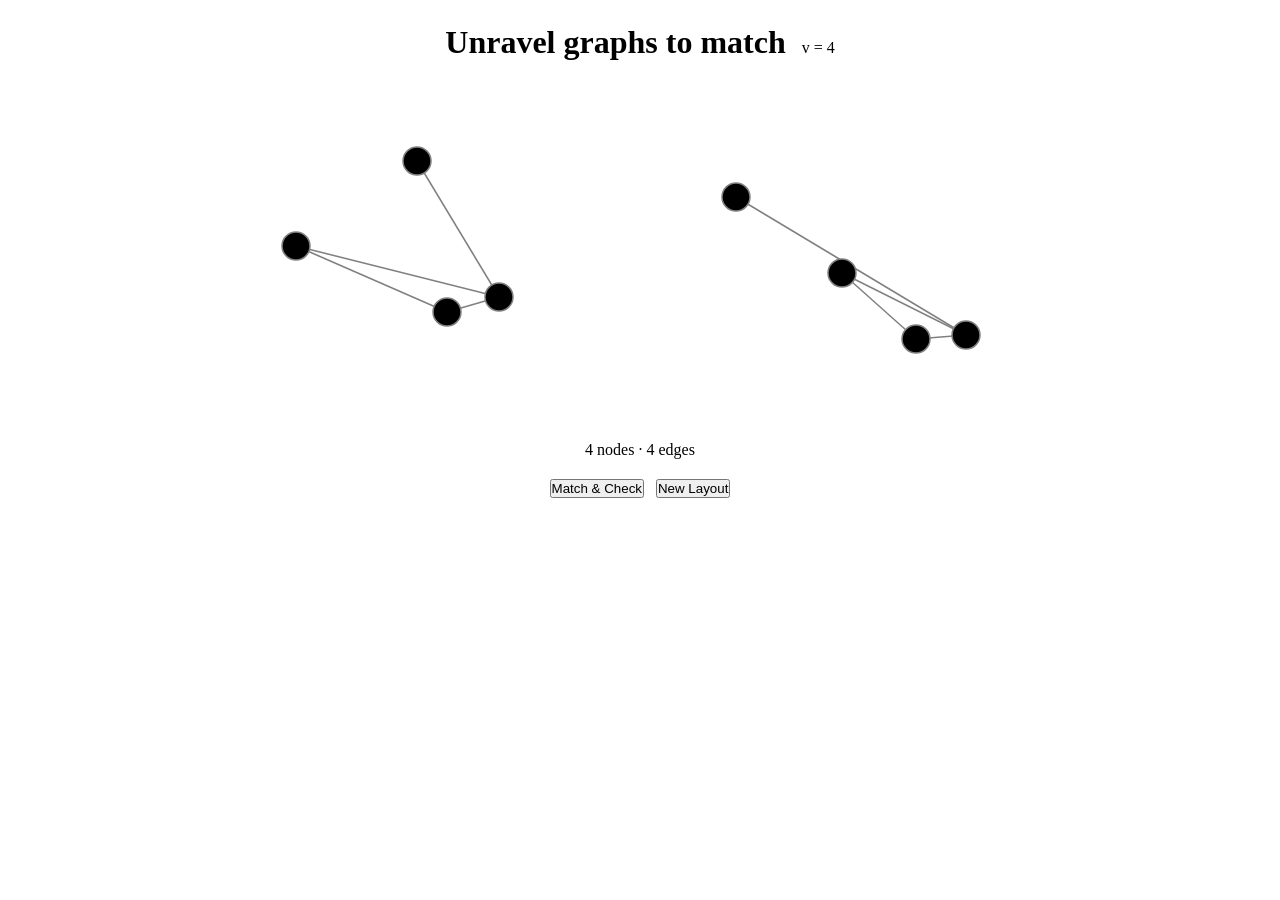
==== index.html @ fde11a39 "Elide superfluous code" ====
<!doctype html>
<html lang="en">
<head>
<meta charset="UTF-8">
<meta name="viewport" content="width=device-width, initial-scale=1.0">
<title>Unravel</title>
<style>
  *, *::before, *::after { box-sizing: border-box; margin: 0; padding: 0; }

  body {
    min-height: 100vh;
    display: flex;
    flex-direction: column;
    align-items: center;
    padding: 24px 16px;
    gap: 20px;
  }

  header {
    display: flex;
    align-items: baseline;
    gap: 16px;
  }

  #graphs {
    display: flex;
    gap: 20px;
    flex-wrap: wrap;
    justify-content: center;
  }

  #graphs > canvas {
    display: flex;
    flex-direction: column;
    align-items: center;
    gap: 8px;
  }

  canvas {
    cursor: default;
    display: block;
  }

  canvas:active { cursor: grabbing; }

  #controls {
    display: flex;
    gap: 12px;
    align-items: center;
  }

  button {
    cursor: pointer;
  }

  #status {
    color: silver;
  }
  #status.ok  { color: lime; }
  #status.err { color: red; }
</style>
</head>
<body>

<header>
  <h1>Unravel graphs to match</h1>
  <span id="round-badge">v = 4</span>
</header>

<div id="graphs">
    <canvas id="c0" width="380" height="340"></canvas>
    <canvas id="c1" width="380" height="340"></canvas>
</div>

<div id="edge-info"></div>

<div id="controls">
  <button id="btn-check">Match &amp; Check</button>
  <button id="btn-new">New Layout</button>
</div>

<div id="status"></div>

<script>
// ── constants ──────────────────────────────────────────────────────────────
const W = 380, H = 340;
const R = 14;          // node radius
const MARGIN = 30;     // keep nodes inside canvas

// ── state ──────────────────────────────────────────────────────────────────
let v = 4;
let edges = [];        // pairs [i,j], 0-indexed
let graphs = [null, null]; // each: { nodes: [{x,y},...] }

// ── graph generation ───────────────────────────────────────────────────────
function randInt(lo, hi) {          // [lo, hi)
  return lo + Math.floor(Math.random() * (hi - lo));
}

function generateGraph(vCount) {
  const lo = 2 * vCount - 4;
  const hi = 3 * vCount - 6;       // exclusive
  const eCount = randInt(lo, hi);

  // build edge list; retry if we can't fill without duplicates
  const edgeSet = new Set();
  let attempts = 0;
  while (edgeSet.size < eCount && attempts < 100000) {
    attempts++;
    const a = randInt(0, vCount);
    let b = randInt(0, vCount - 1);
    if (b >= a) b++;
    const key = a < b ? `${a},${b}` : `${b},${a}`;
    edgeSet.add(key);
  }
  return [...edgeSet].map(k => k.split(',').map(Number));
}

// ── layout ─────────────────────────────────────────────────────────────────
function randomLayout(vCount) {
  const nodes = [];
  const maxTries = 5000;
  for (let i = 0; i < vCount; i++) {
    let x, y, ok;
    let tries = 0;
    do {
      x = randInt(MARGIN + R, W - MARGIN - R);
      y = randInt(MARGIN + R, H - MARGIN - R);
      ok = true;
      for (const n of nodes) {
        const dx = n.x - x, dy = n.y - y;
        if (Math.sqrt(dx*dx + dy*dy) < R * 2.8) { ok = false; break; }
      }
      tries++;
    } while (!ok && tries < maxTries);
    nodes.push({ x, y });
  }
  return nodes;
}

// apply a random permutation to a copy of edges
function permuteEdges(edgeList, vCount) {
  const perm = Array.from({length: vCount}, (_, i) => i);
  for (let i = vCount - 1; i > 0; i--) {
    const j = randInt(0, i + 1);
    [perm[i], perm[j]] = [perm[j], perm[i]];
  }
  return edgeList.map(([a, b]) => [perm[a], perm[b]]);
}

// ── round setup ────────────────────────────────────────────────────────────
function newRound(keepV) {
  if (!keepV) { /* v already set externally */ }
  edges = generateGraph(v);

  // graph 0: canonical edges, scrambled layout
  // graph 1: permuted edges (still isomorphic), different scrambled layout
  const permutedEdges = permuteEdges(edges, v);

  graphs[0] = { nodes: randomLayout(v), edges: edges };
  graphs[1] = { nodes: randomLayout(v), edges: permutedEdges };

  document.getElementById('round-badge').textContent = `v = ${v}`;
  document.getElementById('edge-info').textContent =
    `${v} nodes · ${edges.length} edges`;
  setStatus('');
  draw(0); draw(1);
}

// ── drawing ────────────────────────────────────────────────────────────────
const NODE_COLOR  = 'black';
const NODE_STROKE = 'gray';
const EDGE_COLOR  = 'gray';
const HIGHLIGHT   = ['lime', 'red'];

function draw(gi, matchPairs) {
  const canvas = document.getElementById(`c${gi}`);
  const ctx = canvas.getContext('2d');
  const { nodes, edges: edgeList } = graphs[gi];

  ctx.clearRect(0, 0, W, H);

  // edges
  ctx.strokeStyle = EDGE_COLOR;
  ctx.lineWidth = 1.5;
  for (const [a, b] of edgeList) {
    ctx.beginPath();
    ctx.moveTo(nodes[a].x, nodes[a].y);
    ctx.lineTo(nodes[b].x, nodes[b].y);
    ctx.stroke();
  }

  // nodes
  for (let i = 0; i < nodes.length; i++) {
    const { x, y } = nodes[i];
    ctx.beginPath();
    ctx.arc(x, y, R, 0, Math.PI * 2);
    ctx.fillStyle = NODE_COLOR;
    ctx.fill();
    ctx.strokeStyle = NODE_STROKE;
    ctx.lineWidth = 1.5;
    ctx.stroke();
  }
}

function drawWithMatch(matchPairs, isOk) {
  // redraw both canvases highlighting matched pairs
  [0, 1].forEach(gi => {
    const canvas = document.getElementById(`c${gi}`);
    const ctx = canvas.getContext('2d');
    const { nodes, edges: edgeList } = graphs[gi];

    ctx.clearRect(0, 0, W, H);

    ctx.strokeStyle = EDGE_COLOR;
    ctx.lineWidth = 1.5;
    for (const [a, b] of edgeList) {
      ctx.beginPath();
      ctx.moveTo(nodes[a].x, nodes[a].y);
      ctx.lineTo(nodes[b].x, nodes[b].y);
      ctx.stroke();
    }

    for (let i = 0; i < nodes.length; i++) {
      const { x, y } = nodes[i];
      // find which pair index this node belongs to
      const pairIdx = matchPairs.findIndex(p => p[gi] === i);
      ctx.beginPath();
      ctx.arc(x, y, R, 0, Math.PI * 2);
      ctx.fillStyle = NODE_COLOR;
      ctx.fill();
      ctx.strokeStyle = pairIdx >= 0
        ? (isOk ? 'lime' : 'red')
        : NODE_STROKE;
      ctx.lineWidth = pairIdx >= 0 ? 2.5 : 1.5;
      ctx.stroke();
    }
  });
}

// ── drag handling ──────────────────────────────────────────────────────────
let drag = null; // { gi, nodeIdx, offX, offY }

function canvasMouseDown(gi, e) {
  const rect = e.target.getBoundingClientRect();
  const mx = e.clientX - rect.left;
  const my = e.clientY - rect.top;
  const nodes = graphs[gi].nodes;
  for (let i = 0; i < nodes.length; i++) {
    const dx = nodes[i].x - mx, dy = nodes[i].y - my;
    if (dx*dx + dy*dy <= R*R) {
      drag = { gi, nodeIdx: i, offX: dx, offY: dy };
      e.target.style.cursor = 'grabbing';
      return;
    }
  }
}

function canvasMouseMove(e) {
  if (!drag) return;
  const canvas = document.getElementById(`c${drag.gi}`);
  const rect = canvas.getBoundingClientRect();
  const mx = e.clientX - rect.left;
  const my = e.clientY - rect.top;
  const node = graphs[drag.gi].nodes[drag.nodeIdx];
  node.x = Math.max(R, Math.min(W - R, mx + drag.offX));
  node.y = Math.max(R, Math.min(H - R, my + drag.offY));
  draw(drag.gi);
}

function canvasMouseUp(e) {
  if (drag) {
    document.getElementById(`c${drag.gi}`).style.cursor = 'default';
    drag = null;
  }
}

[0, 1].forEach(gi => {
  const c = document.getElementById(`c${gi}`);
  c.addEventListener('mousedown', e => canvasMouseDown(gi, e));
});
document.addEventListener('mousemove', canvasMouseMove);
document.addEventListener('mouseup', canvasMouseUp);

// touch support
[0, 1].forEach(gi => {
  const c = document.getElementById(`c${gi}`);
  c.addEventListener('touchstart', e => {
    e.preventDefault();
    const t = e.touches[0];
    canvasMouseDown(gi, { clientX: t.clientX, clientY: t.clientY, target: c });
  }, { passive: false });
});
document.addEventListener('touchmove', e => {
  if (!drag) return;
  e.preventDefault();
  const t = e.touches[0];
  canvasMouseMove({ clientX: t.clientX, clientY: t.clientY });
}, { passive: false });
document.addEventListener('touchend', canvasMouseUp);

// ── matching & checking ────────────────────────────────────────────────────
function normalise(nodes) {
  // map each node to [0,1]^2 within bounding box of that graph
  const xs = nodes.map(n => n.x), ys = nodes.map(n => n.y);
  const minX = Math.min(...xs), maxX = Math.max(...xs);
  const minY = Math.min(...ys), maxY = Math.max(...ys);
  const spanX = maxX - minX || 1, spanY = maxY - minY || 1;
  return nodes.map(n => ({ nx: (n.x - minX) / spanX, ny: (n.y - minY) / spanY }));
}

function matchNodes() {
  // nearest-neighbour bipartite matching by normalised position
  const n0 = normalise(graphs[0].nodes);
  const n1 = normalise(graphs[1].nodes);
  const used = new Array(v).fill(false);
  const pairs = []; // pairs[i] = { 0: idx in g0, 1: idx in g1 }

  for (let i = 0; i < v; i++) {
    let best = -1, bestDist = Infinity;
    for (let j = 0; j < v; j++) {
      if (used[j]) continue;
      const dx = n0[i].nx - n1[j].nx, dy = n0[i].ny - n1[j].ny;
      const d = dx*dx + dy*dy;
      if (d < bestDist) { bestDist = d; best = j; }
    }
    used[best] = true;
    pairs.push({ 0: i, 1: best });
  }
  return pairs;
}

function checkIsomorphism(pairs) {
  // build mapping: g0 node → g1 node
  const map = new Array(v);
  for (const p of pairs) map[p[0]] = p[1];

  // for every edge in g0, check mapped edge exists in g1
  const edgeSet1 = new Set(
    graphs[1].edges.map(([a, b]) => a < b ? `${a},${b}` : `${b},${a}`)
  );

  for (const [a, b] of graphs[0].edges) {
    const ma = map[a], mb = map[b];
    const key = ma < mb ? `${ma},${mb}` : `${mb},${ma}`;
    if (!edgeSet1.has(key)) return false;
  }

  // also check g1 edge count matches (should, but guard permutation bugs)
  return graphs[0].edges.length === graphs[1].edges.length;
}

function setStatus(msg, cls) {
  const el = document.getElementById('status');
  el.textContent = msg;
  el.className = cls || '';
}

document.getElementById('btn-check').addEventListener('click', () => {
  const pairs = matchNodes();
  const matchArr = pairs.map(p => [p[0], p[1]]);
  const ok = checkIsomorphism(pairs);
  drawWithMatch(matchArr, ok);

  if (ok) {
    setStatus('Isomorphism confirmed — advancing to next round.', 'ok');
    setTimeout(() => { v++; newRound(); }, 900);
  } else {
    setStatus('Mapping does not preserve all edges. Keep rearranging.', 'err');
  }
});

document.getElementById('btn-new').addEventListener('click', () => {
  newRound();
});

// ── boot ───────────────────────────────────────────────────────────────────
newRound();
</script>
</body>
</html>
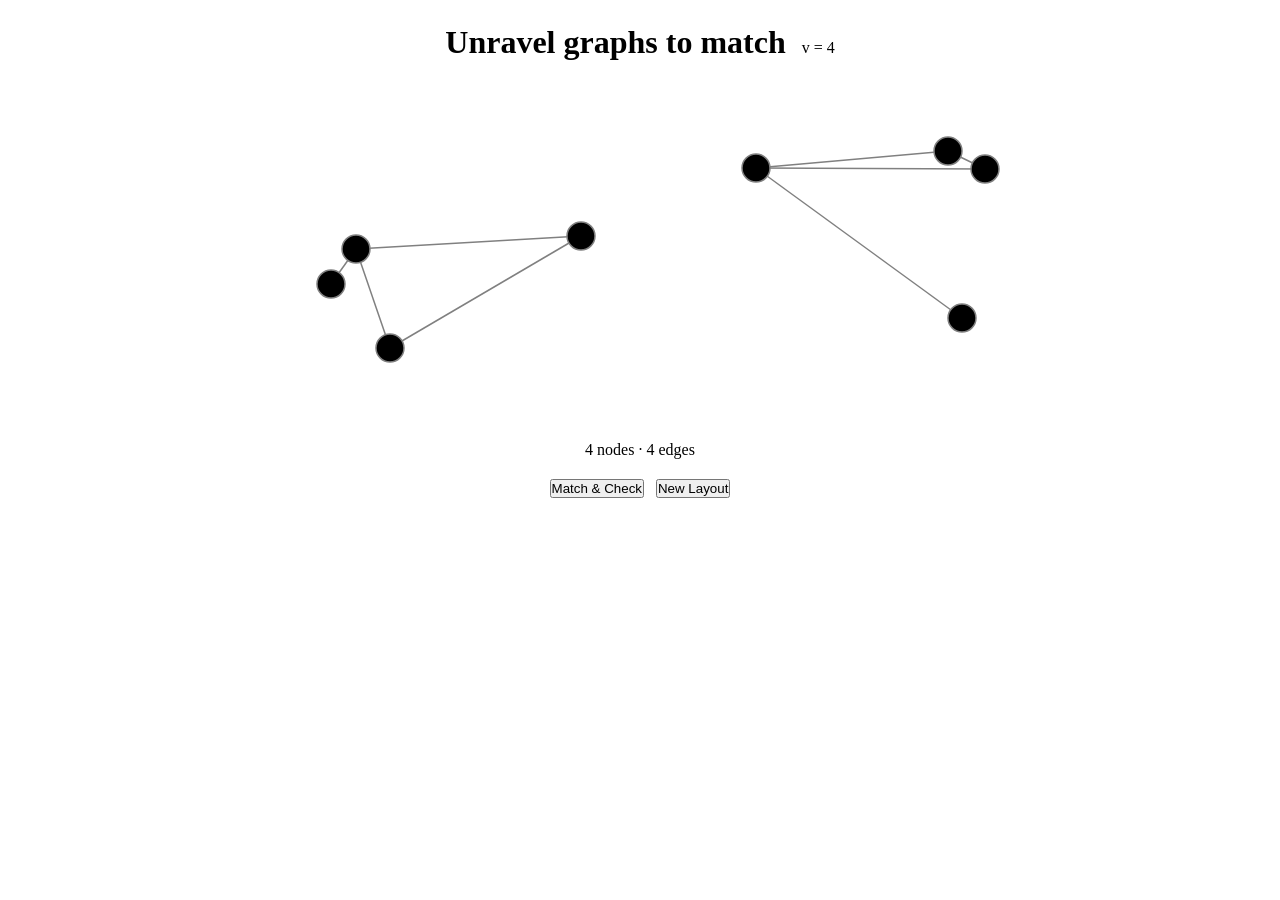
==== commit 4332a17b: "Separate CSS and JS into distinct files" ====
--- a/index.html
+++ b/index.html
@@ -4,61 +4,7 @@
 <meta charset="UTF-8">
 <meta name="viewport" content="width=device-width, initial-scale=1.0">
 <title>Unravel</title>
-<style>
-  *, *::before, *::after { box-sizing: border-box; margin: 0; padding: 0; }
-
-  body {
-    min-height: 100vh;
-    display: flex;
-    flex-direction: column;
-    align-items: center;
-    padding: 24px 16px;
-    gap: 20px;
-  }
-
-  header {
-    display: flex;
-    align-items: baseline;
-    gap: 16px;
-  }
-
-  #graphs {
-    display: flex;
-    gap: 20px;
-    flex-wrap: wrap;
-    justify-content: center;
-  }
-
-  #graphs > canvas {
-    display: flex;
-    flex-direction: column;
-    align-items: center;
-    gap: 8px;
-  }
-
-  canvas {
-    cursor: default;
-    display: block;
-  }
-
-  canvas:active { cursor: grabbing; }
-
-  #controls {
-    display: flex;
-    gap: 12px;
-    align-items: center;
-  }
-
-  button {
-    cursor: pointer;
-  }
-
-  #status {
-    color: silver;
-  }
-  #status.ok  { color: lime; }
-  #status.err { color: red; }
-</style>
+<link rel="stylesheet" href="style.css">
 </head>
 <body>
 
@@ -81,301 +27,6 @@
 
 <div id="status"></div>
 
-<script>
-// ── constants ──────────────────────────────────────────────────────────────
-const W = 380, H = 340;
-const R = 14;          // node radius
-const MARGIN = 30;     // keep nodes inside canvas
-
-// ── state ──────────────────────────────────────────────────────────────────
-let v = 4;
-let edges = [];        // pairs [i,j], 0-indexed
-let graphs = [null, null]; // each: { nodes: [{x,y},...] }
-
-// ── graph generation ───────────────────────────────────────────────────────
-function randInt(lo, hi) {          // [lo, hi)
-  return lo + Math.floor(Math.random() * (hi - lo));
-}
-
-function generateGraph(vCount) {
-  const lo = 2 * vCount - 4;
-  const hi = 3 * vCount - 6;       // exclusive
-  const eCount = randInt(lo, hi);
-
-  // build edge list; retry if we can't fill without duplicates
-  const edgeSet = new Set();
-  let attempts = 0;
-  while (edgeSet.size < eCount && attempts < 100000) {
-    attempts++;
-    const a = randInt(0, vCount);
-    let b = randInt(0, vCount - 1);
-    if (b >= a) b++;
-    const key = a < b ? `${a},${b}` : `${b},${a}`;
-    edgeSet.add(key);
-  }
-  return [...edgeSet].map(k => k.split(',').map(Number));
-}
-
-// ── layout ─────────────────────────────────────────────────────────────────
-function randomLayout(vCount) {
-  const nodes = [];
-  const maxTries = 5000;
-  for (let i = 0; i < vCount; i++) {
-    let x, y, ok;
-    let tries = 0;
-    do {
-      x = randInt(MARGIN + R, W - MARGIN - R);
-      y = randInt(MARGIN + R, H - MARGIN - R);
-      ok = true;
-      for (const n of nodes) {
-        const dx = n.x - x, dy = n.y - y;
-        if (Math.sqrt(dx*dx + dy*dy) < R * 2.8) { ok = false; break; }
-      }
-      tries++;
-    } while (!ok && tries < maxTries);
-    nodes.push({ x, y });
-  }
-  return nodes;
-}
-
-// apply a random permutation to a copy of edges
-function permuteEdges(edgeList, vCount) {
-  const perm = Array.from({length: vCount}, (_, i) => i);
-  for (let i = vCount - 1; i > 0; i--) {
-    const j = randInt(0, i + 1);
-    [perm[i], perm[j]] = [perm[j], perm[i]];
-  }
-  return edgeList.map(([a, b]) => [perm[a], perm[b]]);
-}
-
-// ── round setup ────────────────────────────────────────────────────────────
-function newRound(keepV) {
-  if (!keepV) { /* v already set externally */ }
-  edges = generateGraph(v);
-
-  // graph 0: canonical edges, scrambled layout
-  // graph 1: permuted edges (still isomorphic), different scrambled layout
-  const permutedEdges = permuteEdges(edges, v);
-
-  graphs[0] = { nodes: randomLayout(v), edges: edges };
-  graphs[1] = { nodes: randomLayout(v), edges: permutedEdges };
-
-  document.getElementById('round-badge').textContent = `v = ${v}`;
-  document.getElementById('edge-info').textContent =
-    `${v} nodes · ${edges.length} edges`;
-  setStatus('');
-  draw(0); draw(1);
-}
-
-// ── drawing ────────────────────────────────────────────────────────────────
-const NODE_COLOR  = 'black';
-const NODE_STROKE = 'gray';
-const EDGE_COLOR  = 'gray';
-const HIGHLIGHT   = ['lime', 'red'];
-
-function draw(gi, matchPairs) {
-  const canvas = document.getElementById(`c${gi}`);
-  const ctx = canvas.getContext('2d');
-  const { nodes, edges: edgeList } = graphs[gi];
-
-  ctx.clearRect(0, 0, W, H);
-
-  // edges
-  ctx.strokeStyle = EDGE_COLOR;
-  ctx.lineWidth = 1.5;
-  for (const [a, b] of edgeList) {
-    ctx.beginPath();
-    ctx.moveTo(nodes[a].x, nodes[a].y);
-    ctx.lineTo(nodes[b].x, nodes[b].y);
-    ctx.stroke();
-  }
-
-  // nodes
-  for (let i = 0; i < nodes.length; i++) {
-    const { x, y } = nodes[i];
-    ctx.beginPath();
-    ctx.arc(x, y, R, 0, Math.PI * 2);
-    ctx.fillStyle = NODE_COLOR;
-    ctx.fill();
-    ctx.strokeStyle = NODE_STROKE;
-    ctx.lineWidth = 1.5;
-    ctx.stroke();
-  }
-}
-
-function drawWithMatch(matchPairs, isOk) {
-  // redraw both canvases highlighting matched pairs
-  [0, 1].forEach(gi => {
-    const canvas = document.getElementById(`c${gi}`);
-    const ctx = canvas.getContext('2d');
-    const { nodes, edges: edgeList } = graphs[gi];
-
-    ctx.clearRect(0, 0, W, H);
-
-    ctx.strokeStyle = EDGE_COLOR;
-    ctx.lineWidth = 1.5;
-    for (const [a, b] of edgeList) {
-      ctx.beginPath();
-      ctx.moveTo(nodes[a].x, nodes[a].y);
-      ctx.lineTo(nodes[b].x, nodes[b].y);
-      ctx.stroke();
-    }
-
-    for (let i = 0; i < nodes.length; i++) {
-      const { x, y } = nodes[i];
-      // find which pair index this node belongs to
-      const pairIdx = matchPairs.findIndex(p => p[gi] === i);
-      ctx.beginPath();
-      ctx.arc(x, y, R, 0, Math.PI * 2);
-      ctx.fillStyle = NODE_COLOR;
-      ctx.fill();
-      ctx.strokeStyle = pairIdx >= 0
-        ? (isOk ? 'lime' : 'red')
-        : NODE_STROKE;
-      ctx.lineWidth = pairIdx >= 0 ? 2.5 : 1.5;
-      ctx.stroke();
-    }
-  });
-}
-
-// ── drag handling ──────────────────────────────────────────────────────────
-let drag = null; // { gi, nodeIdx, offX, offY }
-
-function canvasMouseDown(gi, e) {
-  const rect = e.target.getBoundingClientRect();
-  const mx = e.clientX - rect.left;
-  const my = e.clientY - rect.top;
-  const nodes = graphs[gi].nodes;
-  for (let i = 0; i < nodes.length; i++) {
-    const dx = nodes[i].x - mx, dy = nodes[i].y - my;
-    if (dx*dx + dy*dy <= R*R) {
-      drag = { gi, nodeIdx: i, offX: dx, offY: dy };
-      e.target.style.cursor = 'grabbing';
-      return;
-    }
-  }
-}
-
-function canvasMouseMove(e) {
-  if (!drag) return;
-  const canvas = document.getElementById(`c${drag.gi}`);
-  const rect = canvas.getBoundingClientRect();
-  const mx = e.clientX - rect.left;
-  const my = e.clientY - rect.top;
-  const node = graphs[drag.gi].nodes[drag.nodeIdx];
-  node.x = Math.max(R, Math.min(W - R, mx + drag.offX));
-  node.y = Math.max(R, Math.min(H - R, my + drag.offY));
-  draw(drag.gi);
-}
-
-function canvasMouseUp(e) {
-  if (drag) {
-    document.getElementById(`c${drag.gi}`).style.cursor = 'default';
-    drag = null;
-  }
-}
-
-[0, 1].forEach(gi => {
-  const c = document.getElementById(`c${gi}`);
-  c.addEventListener('mousedown', e => canvasMouseDown(gi, e));
-});
-document.addEventListener('mousemove', canvasMouseMove);
-document.addEventListener('mouseup', canvasMouseUp);
-
-// touch support
-[0, 1].forEach(gi => {
-  const c = document.getElementById(`c${gi}`);
-  c.addEventListener('touchstart', e => {
-    e.preventDefault();
-    const t = e.touches[0];
-    canvasMouseDown(gi, { clientX: t.clientX, clientY: t.clientY, target: c });
-  }, { passive: false });
-});
-document.addEventListener('touchmove', e => {
-  if (!drag) return;
-  e.preventDefault();
-  const t = e.touches[0];
-  canvasMouseMove({ clientX: t.clientX, clientY: t.clientY });
-}, { passive: false });
-document.addEventListener('touchend', canvasMouseUp);
-
-// ── matching & checking ────────────────────────────────────────────────────
-function normalise(nodes) {
-  // map each node to [0,1]^2 within bounding box of that graph
-  const xs = nodes.map(n => n.x), ys = nodes.map(n => n.y);
-  const minX = Math.min(...xs), maxX = Math.max(...xs);
-  const minY = Math.min(...ys), maxY = Math.max(...ys);
-  const spanX = maxX - minX || 1, spanY = maxY - minY || 1;
-  return nodes.map(n => ({ nx: (n.x - minX) / spanX, ny: (n.y - minY) / spanY }));
-}
-
-function matchNodes() {
-  // nearest-neighbour bipartite matching by normalised position
-  const n0 = normalise(graphs[0].nodes);
-  const n1 = normalise(graphs[1].nodes);
-  const used = new Array(v).fill(false);
-  const pairs = []; // pairs[i] = { 0: idx in g0, 1: idx in g1 }
-
-  for (let i = 0; i < v; i++) {
-    let best = -1, bestDist = Infinity;
-    for (let j = 0; j < v; j++) {
-      if (used[j]) continue;
-      const dx = n0[i].nx - n1[j].nx, dy = n0[i].ny - n1[j].ny;
-      const d = dx*dx + dy*dy;
-      if (d < bestDist) { bestDist = d; best = j; }
-    }
-    used[best] = true;
-    pairs.push({ 0: i, 1: best });
-  }
-  return pairs;
-}
-
-function checkIsomorphism(pairs) {
-  // build mapping: g0 node → g1 node
-  const map = new Array(v);
-  for (const p of pairs) map[p[0]] = p[1];
-
-  // for every edge in g0, check mapped edge exists in g1
-  const edgeSet1 = new Set(
-    graphs[1].edges.map(([a, b]) => a < b ? `${a},${b}` : `${b},${a}`)
-  );
-
-  for (const [a, b] of graphs[0].edges) {
-    const ma = map[a], mb = map[b];
-    const key = ma < mb ? `${ma},${mb}` : `${mb},${ma}`;
-    if (!edgeSet1.has(key)) return false;
-  }
-
-  // also check g1 edge count matches (should, but guard permutation bugs)
-  return graphs[0].edges.length === graphs[1].edges.length;
-}
-
-function setStatus(msg, cls) {
-  const el = document.getElementById('status');
-  el.textContent = msg;
-  el.className = cls || '';
-}
-
-document.getElementById('btn-check').addEventListener('click', () => {
-  const pairs = matchNodes();
-  const matchArr = pairs.map(p => [p[0], p[1]]);
-  const ok = checkIsomorphism(pairs);
-  drawWithMatch(matchArr, ok);
-
-  if (ok) {
-    setStatus('Isomorphism confirmed — advancing to next round.', 'ok');
-    setTimeout(() => { v++; newRound(); }, 900);
-  } else {
-    setStatus('Mapping does not preserve all edges. Keep rearranging.', 'err');
-  }
-});
-
-document.getElementById('btn-new').addEventListener('click', () => {
-  newRound();
-});
-
-// ── boot ───────────────────────────────────────────────────────────────────
-newRound();
-</script>
+<script src="game.js"></script>
 </body>
 </html>
--- a/style.css
+++ b/style.css
@@ -0,0 +1,53 @@
+*, *::before, *::after { box-sizing: border-box; margin: 0; padding: 0; }
+
+body {
+  min-height: 100vh;
+  display: flex;
+  flex-direction: column;
+  align-items: center;
+  padding: 24px 16px;
+  gap: 20px;
+}
+
+header {
+  display: flex;
+  align-items: baseline;
+  gap: 16px;
+}
+
+#graphs {
+  display: flex;
+  gap: 20px;
+  flex-wrap: wrap;
+  justify-content: center;
+}
+
+#graphs > canvas {
+  display: flex;
+  flex-direction: column;
+  align-items: center;
+  gap: 8px;
+}
+
+canvas {
+  cursor: default;
+  display: block;
+}
+
+canvas:active { cursor: grabbing; }
+
+#controls {
+  display: flex;
+  gap: 12px;
+  align-items: center;
+}
+
+button {
+  cursor: pointer;
+}
+
+#status {
+  color: silver;
+}
+#status.ok  { color: lime; }
+#status.err { color: red; }
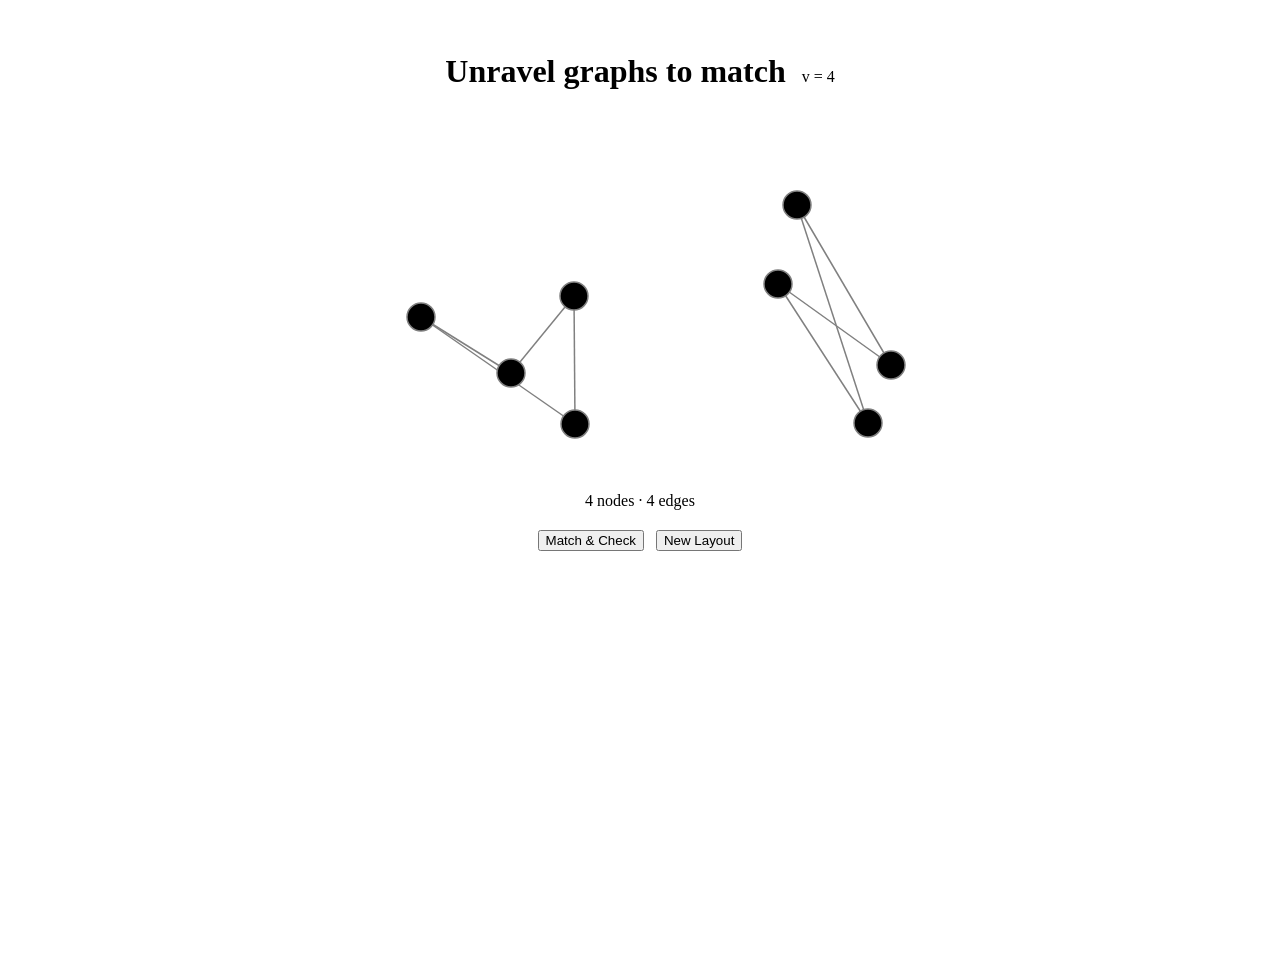
==== commit e859698f: "Fix spacing and indentation" ====
--- a/index.html
+++ b/index.html
@@ -1,32 +1,26 @@
 <!doctype html>
 <html lang="en">
-<head>
-<meta charset="UTF-8">
-<meta name="viewport" content="width=device-width, initial-scale=1.0">
-<title>Unravel</title>
-<link rel="stylesheet" href="style.css">
-</head>
-<body>
-
-<header>
-  <h1>Unravel graphs to match</h1>
-  <span id="round-badge">v = 4</span>
-</header>
-
-<div id="graphs">
-    <canvas id="c0" width="380" height="340"></canvas>
-    <canvas id="c1" width="380" height="340"></canvas>
-</div>
-
-<div id="edge-info"></div>
-
-<div id="controls">
-  <button id="btn-check">Match &amp; Check</button>
-  <button id="btn-new">New Layout</button>
-</div>
-
-<div id="status"></div>
-
-<script src="game.js"></script>
-</body>
+    <head>
+        <meta charset="UTF-8">
+        <meta name="viewport" content="width=device-width, initial-scale=1.0">
+        <title>Unravel</title>
+        <link rel="stylesheet" href="style.css">
+    </head>
+    <body>
+        <header>
+            <h1>Unravel graphs to match</h1>
+            <span id="round-badge">v = 4</span>
+        </header>
+        <div id="graphs">
+            <canvas id="c0" width="380" height="340"></canvas>
+            <canvas id="c1" width="380" height="340"></canvas>
+        </div>
+        <div id="edge-info"></div>
+        <div id="controls">
+            <button id="btn-check">Match &amp; Check</button>
+            <button id="btn-new">New Layout</button>
+        </div>
+        <div id="status"></div>
+        <script src="game.js"></script>
+    </body>
 </html>
--- a/style.css
+++ b/style.css
@@ -1,53 +1,47 @@
-*, *::before, *::after { box-sizing: border-box; margin: 0; padding: 0; }
-
 body {
-  min-height: 100vh;
-  display: flex;
-  flex-direction: column;
-  align-items: center;
-  padding: 24px 16px;
-  gap: 20px;
+    min-height: 100vh;
+    display: flex;
+    flex-direction: column;
+    align-items: center;
+    padding: 24px 16px;
+    gap: 20px;
 }
 
 header {
-  display: flex;
-  align-items: baseline;
-  gap: 16px;
+    display: flex;
+    align-items: baseline;
+    gap: 16px;
 }
 
 #graphs {
-  display: flex;
-  gap: 20px;
-  flex-wrap: wrap;
-  justify-content: center;
+    display: flex;
+    gap: 20px;
+    flex-wrap: wrap;
+    justify-content: center;
 }
 
 #graphs > canvas {
-  display: flex;
-  flex-direction: column;
-  align-items: center;
-  gap: 8px;
+    display: flex;
+    flex-direction: column;
+    align-items: center;
+    gap: 8px;
 }
 
 canvas {
-  cursor: default;
-  display: block;
+    cursor: default;
+    display: block;
 }
 
 canvas:active { cursor: grabbing; }
 
 #controls {
-  display: flex;
-  gap: 12px;
-  align-items: center;
+    display: flex;
+    gap: 12px;
+    align-items: center;
 }
 
-button {
-  cursor: pointer;
-}
+button { cursor: pointer; }
 
-#status {
-  color: silver;
-}
+#status { color: silver; }
 #status.ok  { color: lime; }
 #status.err { color: red; }
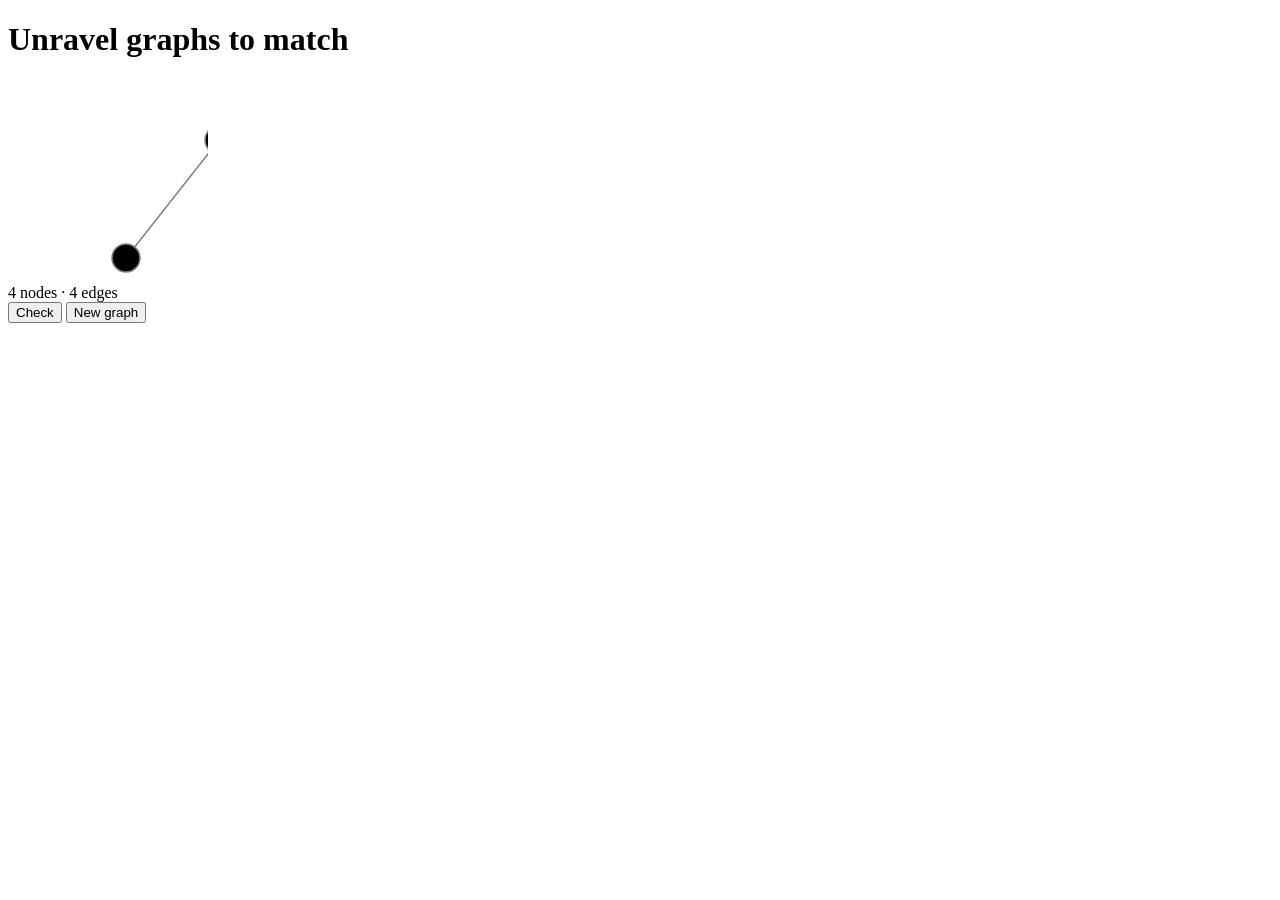
==== commit 41524729: "Simplify HTML and CSS aggressively" ====
--- a/index.html
+++ b/index.html
@@ -1,7 +1,7 @@
 <!doctype html>
 <html lang="en">
     <head>
-        <meta charset="UTF-8">
+        <meta charset="utf-8">
         <meta name="viewport" content="width=device-width, initial-scale=1.0">
         <title>Unravel</title>
         <link rel="stylesheet" href="style.css">
@@ -9,16 +9,15 @@
     <body>
         <header>
             <h1>Unravel graphs to match</h1>
-            <span id="round-badge">v = 4</span>
         </header>
         <div id="graphs">
-            <canvas id="c0" width="380" height="340"></canvas>
-            <canvas id="c1" width="380" height="340"></canvas>
+            <canvas id="c0" width="200" height="200"></canvas>
+            <canvas id="c1" width="200" height="200"></canvas>
         </div>
         <div id="edge-info"></div>
         <div id="controls">
-            <button id="btn-check">Match &amp; Check</button>
-            <button id="btn-new">New Layout</button>
+            <button id="btn-check">Check</button>
+            <button id="btn-new">New graph</button>
         </div>
         <div id="status"></div>
         <script src="game.js"></script>
--- a/style.css
+++ b/style.css
@@ -1,47 +1,5 @@
-body {
-    min-height: 100vh;
-    display: flex;
-    flex-direction: column;
-    align-items: center;
-    padding: 24px 16px;
-    gap: 20px;
-}
-
-header {
-    display: flex;
-    align-items: baseline;
-    gap: 16px;
-}
-
-#graphs {
-    display: flex;
-    gap: 20px;
-    flex-wrap: wrap;
-    justify-content: center;
-}
-
-#graphs > canvas {
-    display: flex;
-    flex-direction: column;
-    align-items: center;
-    gap: 8px;
-}
-
-canvas {
-    cursor: default;
-    display: block;
-}
-
+#graphs > canvas { display: inline-block; }
 canvas:active { cursor: grabbing; }
-
-#controls {
-    display: flex;
-    gap: 12px;
-    align-items: center;
-}
-
 button { cursor: pointer; }
-
-#status { color: silver; }
 #status.ok  { color: lime; }
 #status.err { color: red; }
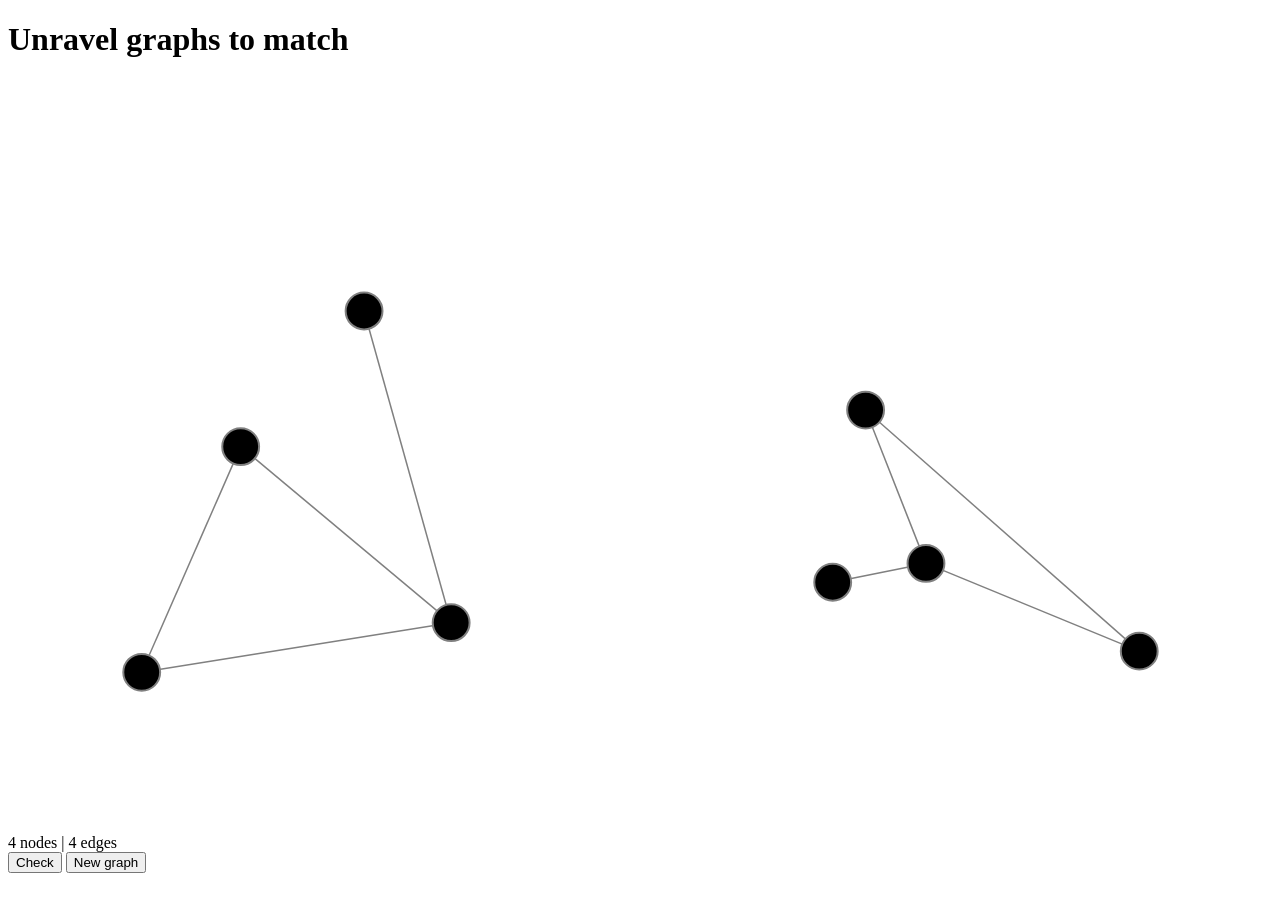
==== commit 8100a70a: "Improve dark-theme aesthetics" ====
--- a/index.html
+++ b/index.html
@@ -4,7 +4,9 @@
         <meta charset="utf-8">
         <meta name="viewport" content="width=device-width, initial-scale=1.0">
         <title>Unravel</title>
+        <link rel="stylesheet" href="/style.css">
         <link rel="stylesheet" href="style.css">
+        <link rel="icon" type="image/png" href="/favicon.png">
     </head>
     <body>
         <header>
--- a/style.css
+++ b/style.css
@@ -1,3 +1,4 @@
+#graphs { text-align: center; }
 #graphs > canvas { display: inline-block; }
 canvas:active { cursor: grabbing; }
 button { cursor: pointer; }
--- a/style.css
+++ b/style.css
@@ -1,3 +1,4 @@
+#graphs { text-align: center; }
 #graphs > canvas { display: inline-block; }
 canvas:active { cursor: grabbing; }
 button { cursor: pointer; }
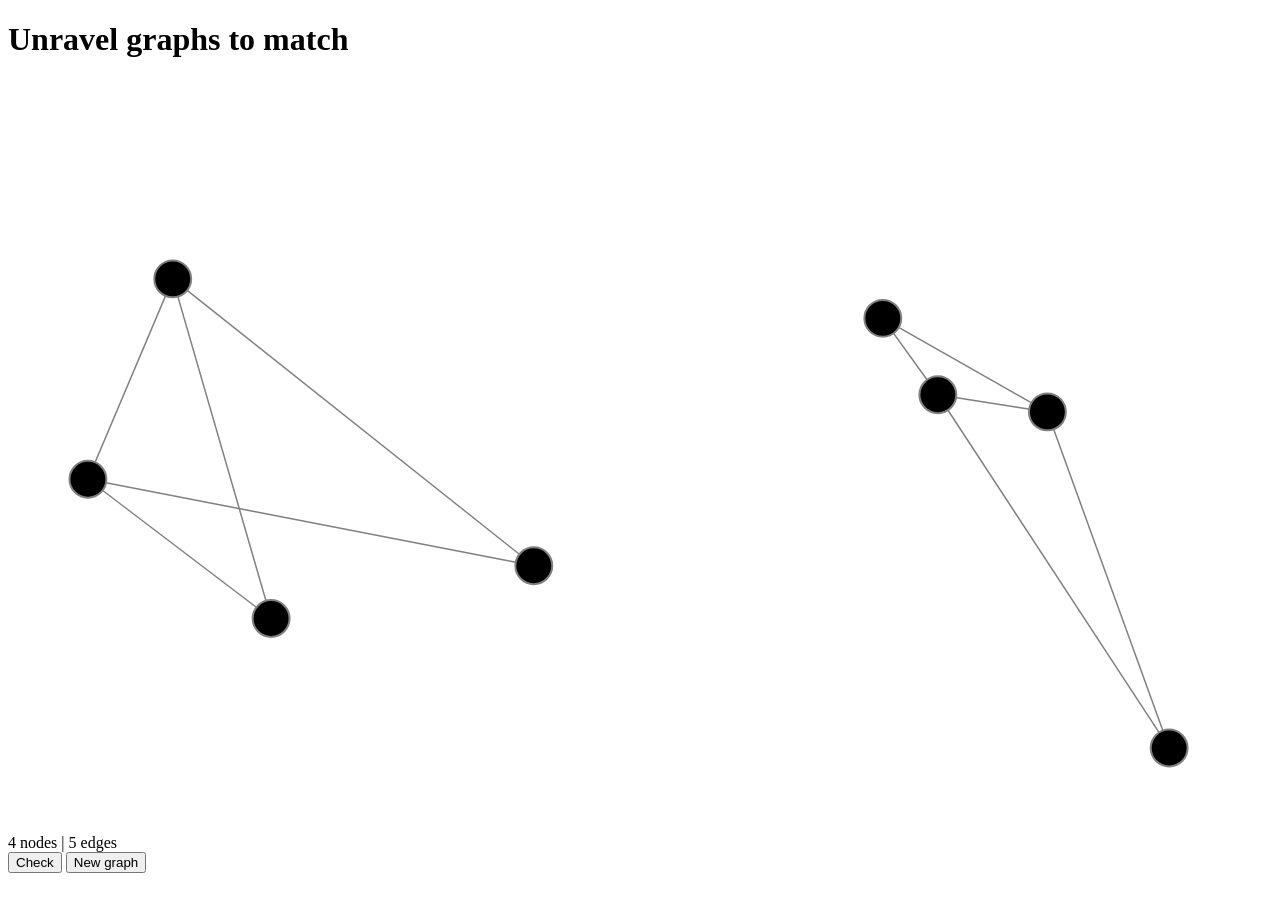
==== commit 1c32a33e: "Fix for different hosting setup" ====
--- a/index.html
+++ b/index.html
@@ -4,7 +4,7 @@
         <meta charset="utf-8">
         <meta name="viewport" content="width=device-width, initial-scale=1.0">
         <title>Unravel</title>
-        <link rel="stylesheet" href="/style.css">
+        <link rel="stylesheet" href="../style.css">
         <link rel="stylesheet" href="style.css">
         <link rel="icon" type="image/png" href="/favicon.png">
     </head>
--- a/style.css
+++ b/style.css
@@ -1,3 +1,4 @@
+body { max-width: none; }
 #graphs { text-align: center; }
 #graphs > canvas { display: inline-block; }
 canvas:active { cursor: grabbing; }
--- a/style.css
+++ b/style.css
@@ -1,3 +1,4 @@
+body { max-width: none; }
 #graphs { text-align: center; }
 #graphs > canvas { display: inline-block; }
 canvas:active { cursor: grabbing; }
